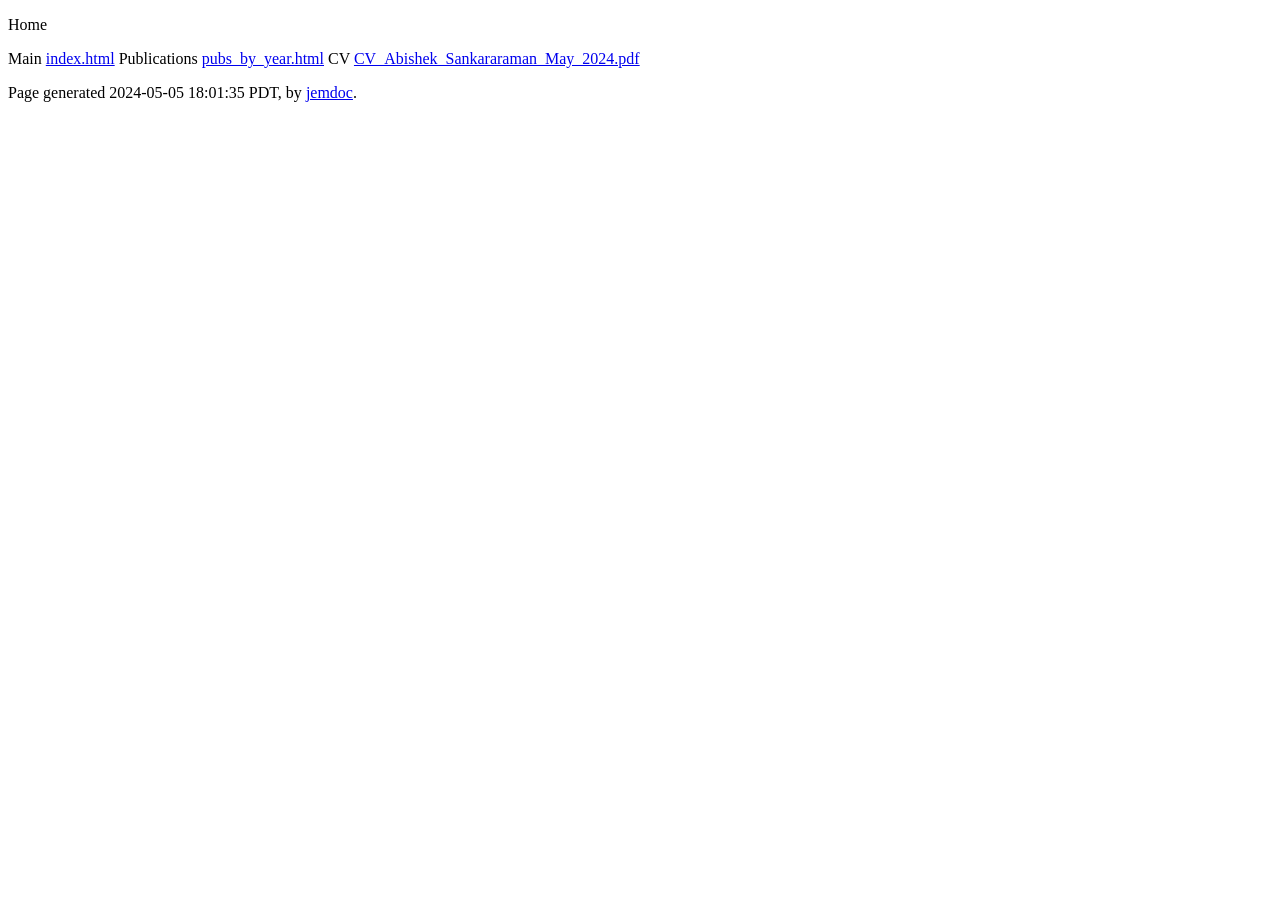
==== MENU.html @ 53f85225 "cv2024" ====
<!DOCTYPE html PUBLIC "-//W3C//DTD XHTML 1.1//EN"
  "http://www.w3.org/TR/xhtml11/DTD/xhtml11.dtd">
<html xmlns="http://www.w3.org/1999/xhtml" xml:lang="en">
<head>
<meta name="generator" content="jemdoc, see http://jemdoc.jaboc.net/" />
<meta http-equiv="Content-Type" content="text/html;charset=utf-8" />
<link rel="stylesheet" href="jemdoc.css" type="text/css" />
<title></title>
</head>
<body>
<div id="layout-content">
<p>Home</p>
<p>Main  <a href="index.html">index.html</a>
Publications <a href="pubs_by_year.html">pubs_by_year.html</a>
CV <a href="CV_Abishek_Sankararaman_May_2024.pdf">CV_Abishek_Sankararaman_May_2024.pdf</a></p>
<div id="footer">
<div id="footer-text">
Page generated 2024-05-05 18:01:35 PDT, by <a href="http://jemdoc.jaboc.net/">jemdoc</a>.
</div>
</div>
</div>
</body>
</html>
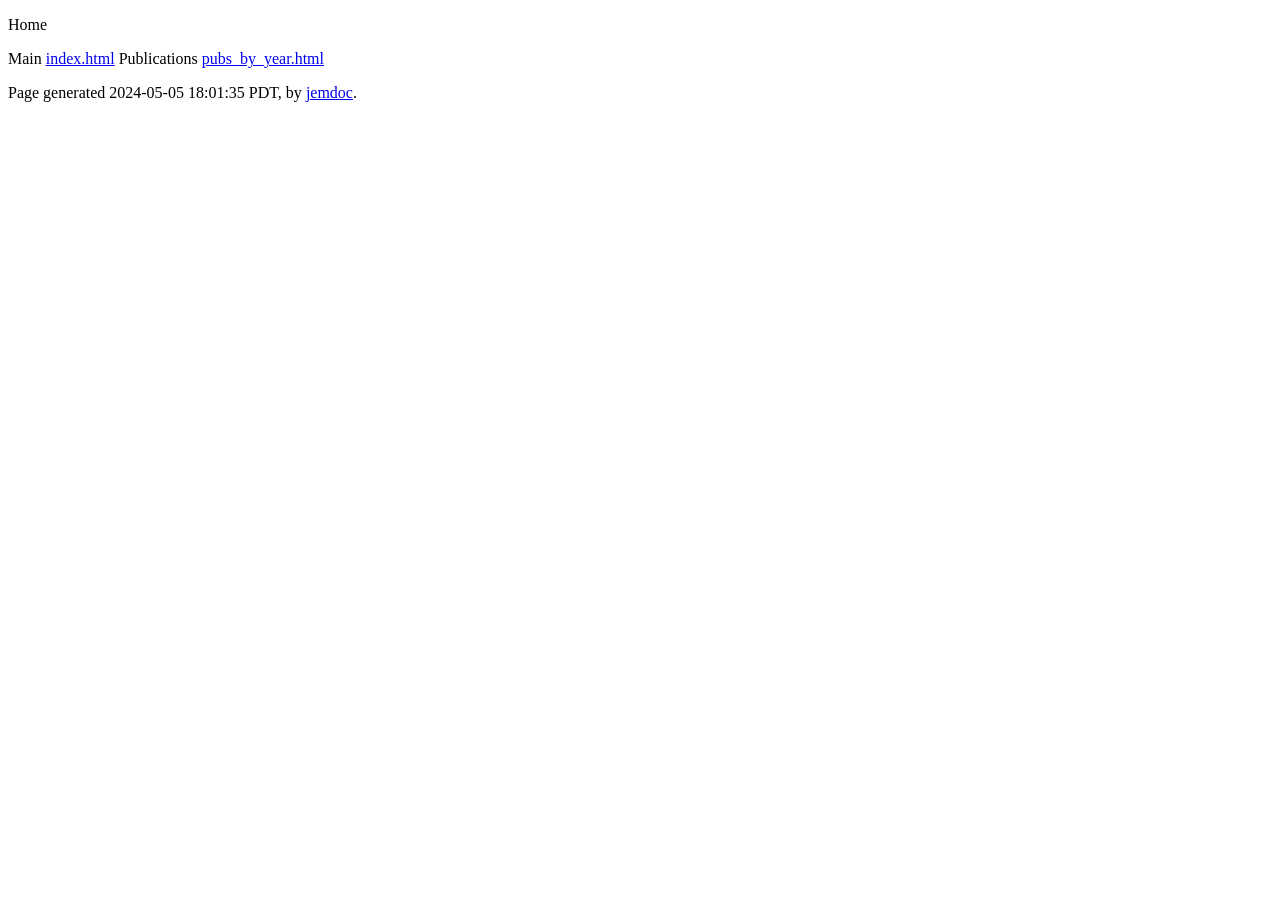
==== commit 0003e0b8: "Redesign site and update publications" ====
--- a/MENU.html
+++ b/MENU.html
@@ -11,8 +11,7 @@
 <div id="layout-content">
 <p>Home</p>
 <p>Main  <a href="index.html">index.html</a>
-Publications <a href="pubs_by_year.html">pubs_by_year.html</a>
-CV <a href="CV_Abishek_Sankararaman_May_2024.pdf">CV_Abishek_Sankararaman_May_2024.pdf</a></p>
+Publications <a href="pubs_by_year.html">pubs_by_year.html</a></p>
 <div id="footer">
 <div id="footer-text">
 Page generated 2024-05-05 18:01:35 PDT, by <a href="http://jemdoc.jaboc.net/">jemdoc</a>.
